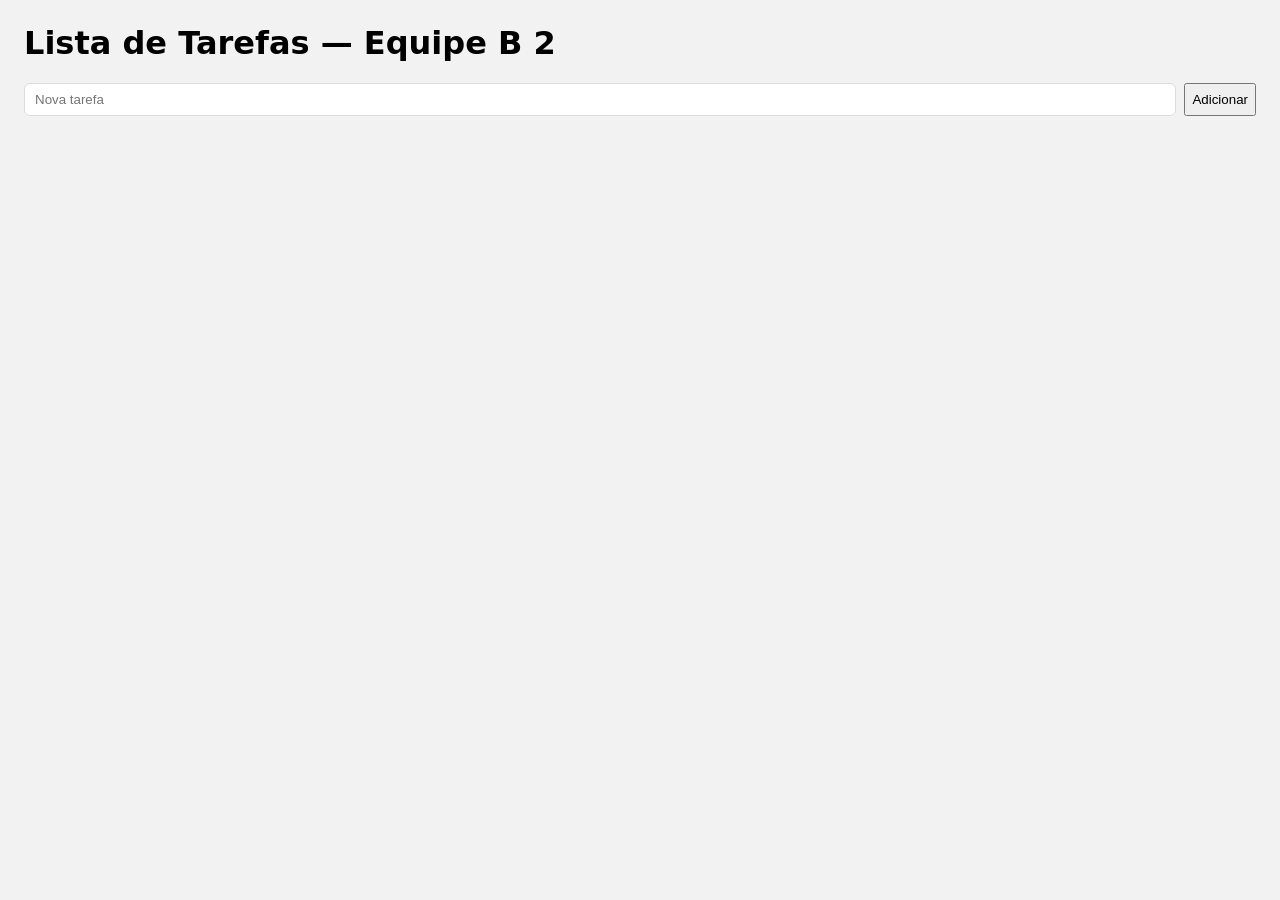
==== index.html @ e73b6b58 "adicionando arquivos que estavam 'zipados'" ====
<!doctype html>
<html lang="pt-br">
<head>
  <meta charset="utf-8"/>
  <meta name="viewport" content="width=device-width, initial-scale=1"/>
  <title>Todo App</title>
  <link rel="stylesheet" href="style.css"/>
</head>
<body>
  <h1 id="title">Lista de Tarefas — Equipe B 2</h1>
  <form id="form">
    <input id="newItem" placeholder="Nova tarefa" />
    <button class="btn" type="submit">Adicionar</button>
  </form>
  <ul id="list"></ul>
  <script src="app.js"></script>
</body>
</html>
---- style.css ----
body { font-family: system-ui, Arial, sans-serif; background: #f2f2f2; margin: 0; padding: 24px; }
h1 { margin-top: 0; }
form { display: flex; gap: 8px; margin-bottom: 12px; }
#newItem { flex: 1; padding: 8px 10px; border-radius: 6px; border: 1px solid #ddd; }
<<<<<<< HEAD
.btn { padding: 8px 12px; border: 0; border-radius: 6px; background: #2e7d32; color: white; cursor: pointer; }
=======
.btn { padding: 8px 12px; border: 0; border-radius: 6px; background: #1976d2; color: white; cursor: pointer; }
>>>>>>> 7f63b1fbf1277d7671870d91b6dec54afa3352b5
li { background: #fff; padding: 8px 10px; margin-bottom: 6px; border-radius: 6px; list-style: none; }
li.done { text-decoration: line-through; color: #777; }
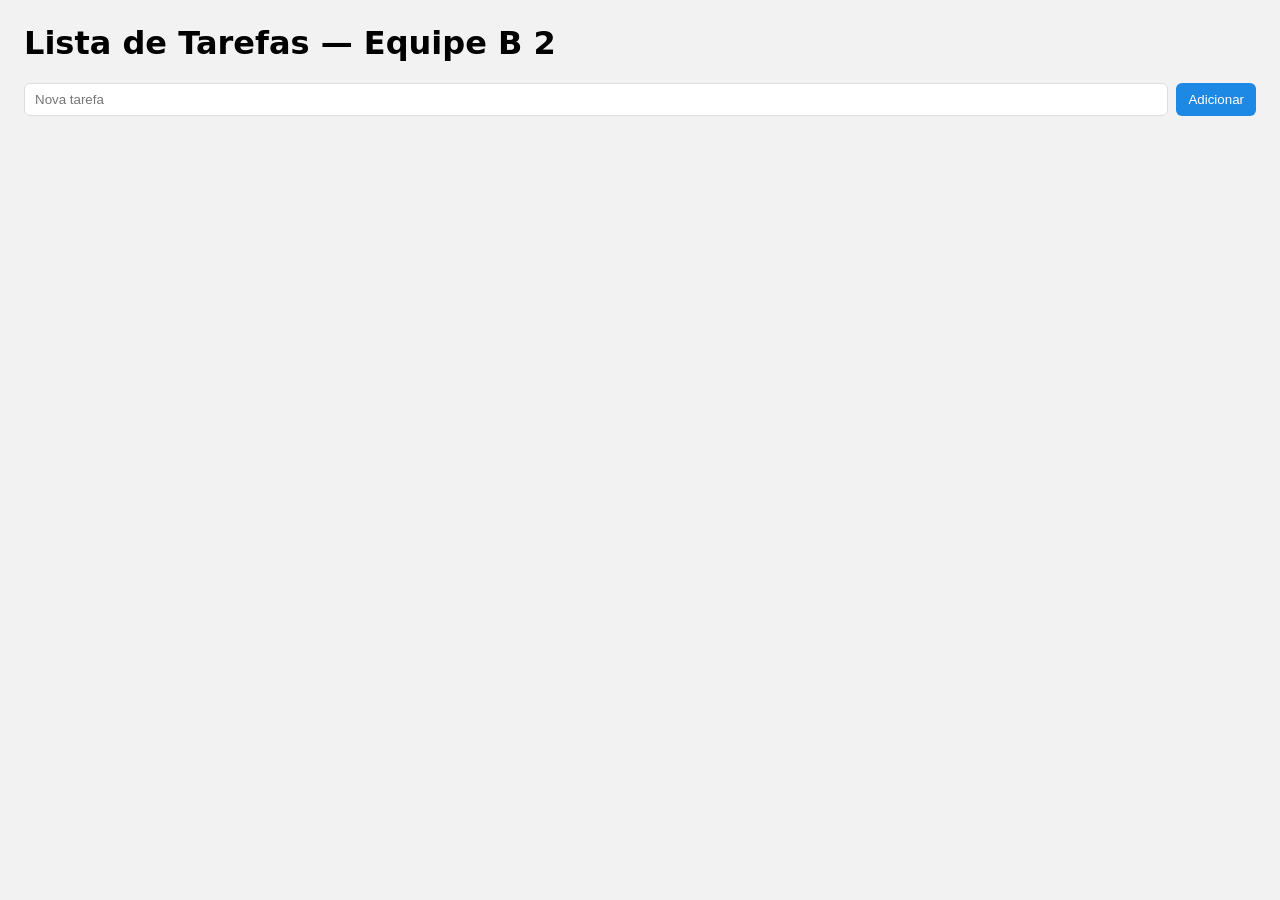
==== commit b6328459: "Alteração título" ====
--- a/index.html
+++ b/index.html
@@ -3,7 +3,7 @@
 <head>
   <meta charset="utf-8"/>
   <meta name="viewport" content="width=device-width, initial-scale=1"/>
-  <title>Todo App</title>
+  <title>Todo App!</title>
   <link rel="stylesheet" href="style.css"/>
 </head>
 <body>
--- a/style.css
+++ b/style.css
@@ -2,10 +2,6 @@
 h1 { margin-top: 0; }
 form { display: flex; gap: 8px; margin-bottom: 12px; }
 #newItem { flex: 1; padding: 8px 10px; border-radius: 6px; border: 1px solid #ddd; }
-<<<<<<< HEAD
-.btn { padding: 8px 12px; border: 0; border-radius: 6px; background: #2e7d32; color: white; cursor: pointer; }
-=======
-.btn { padding: 8px 12px; border: 0; border-radius: 6px; background: #1976d2; color: white; cursor: pointer; }
->>>>>>> 7f63b1fbf1277d7671870d91b6dec54afa3352b5
+.btn { padding: 8px 12px; border: 0; border-radius: 6px; background: #1e88e5; color: white; cursor: pointer; }
 li { background: #fff; padding: 8px 10px; margin-bottom: 6px; border-radius: 6px; list-style: none; }
 li.done { text-decoration: line-through; color: #777; }
